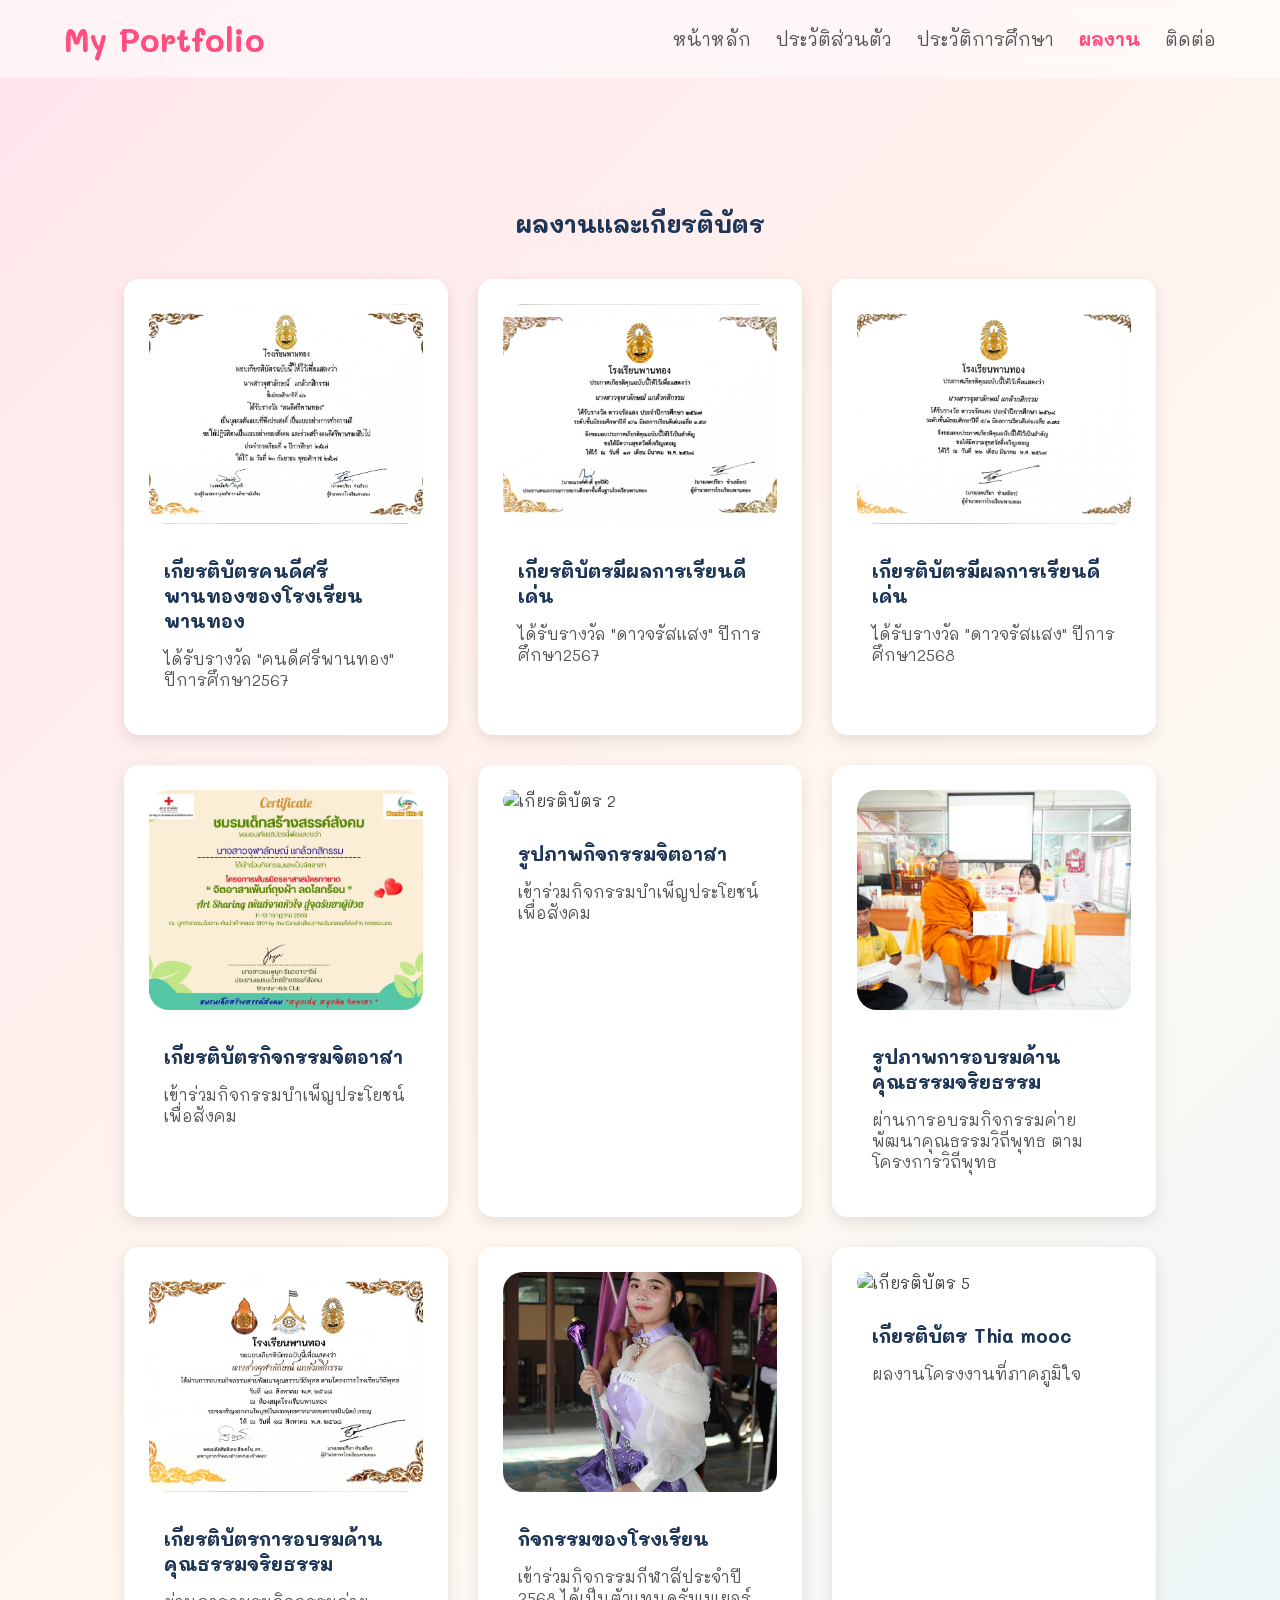
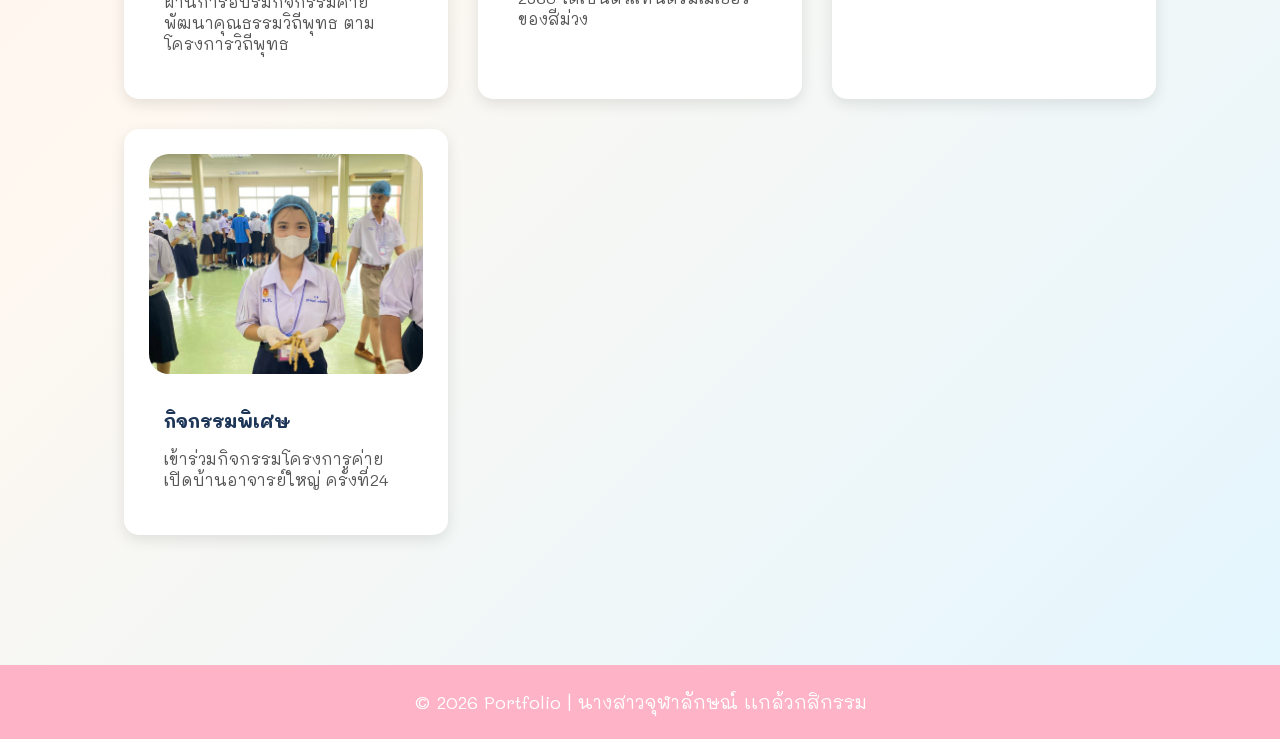
==== award.html @ cd5b1f8f "Update image source for award certificate" ====
<!DOCTYPE html>
<html lang="th">
<head>
    <meta charset="UTF-8">
    <meta name="viewport" content="width=device-width, initial-scale=1.0">
    <title>Portfolio | ผลงาน</title>

    <link rel="stylesheet" href="css/style.css">

    <!-- Google Font -->
    <link href="https://fonts.googleapis.com/css2?family=Kanit:wght@300;400;600&display=swap" rel="stylesheet">
</head>

<body>

<header>
    <nav>
        <h2 class="logo">My Portfolio</h2>

        <ul>
            <li><a href="index.html">หน้าหลัก</a></li>
            <li><a href="profile.html">ประวัติส่วนตัว</a></li>
            <li><a href="education.html">ประวัติการศึกษา</a></li>
            <li><a href="award.html" class="active">ผลงาน</a></li>
            <li><a href="contact.html">ติดต่อ</a></li>
        </ul>
    </nav>
</header>

<section class="award">

    <h1>ผลงานและเกียรติบัตร</h1>

    <div class="gallery">

        <div class="gallery-item">
            <img src="images/IMG_20260718_161601.jpg" alt="เกียรติบัตร 1">
            <h3>เกียรติบัตรคนดีศรีพานทองของโรงเรียนพานทอง</h3>
            <p>ได้รับรางวัล "คนดีศรีพานทอง" ปีการศึกษา2567</p>
        </div>

         <div class="gallery-item">
            <img src="images/IMG_20260718_161410.jpg" alt="เกียรติบัตร 1">
            <h3>เกียรติบัตรมีผลการเรียนดีเด่น</h3>
            <p>ได้รับรางวัล "ดาวจรัสเเสง" ปีการศึกษา2567</p>
        </div>
        
        <div class="gallery-item">
            <img src="images/IMG_20260718_161628.jpg" alt="เกียรติบัตร 1">
            <h3>เกียรติบัตรมีผลการเรียนดีเด่น</h3>
            <p>ได้รับรางวัล "ดาวจรัสเเสง" ปีการศึกษา2568</p>
        </div>
        
        
        <div class="gallery-item">
            <img src="images/1000024711.jpg" alt="เกียรติบัตร 2">
            <h3>เกียรติบัตรกิจกรรมจิตอาสา</h3>
            <p>เข้าร่วมกิจกรรมบำเพ็ญประโยชน์เพื่อสังคม</p>
        </div>
        
        <div class="gallery-item">
            <img src="" alt="เกียรติบัตร 2">
            <h3>รูปภาพกิจกรรมจิตอาสา</h3>
            <p>เข้าร่วมกิจกรรมบำเพ็ญประโยชน์เพื่อสังคม</p>
        </div>
        

        <div class="gallery-item">
            <img src="images/1000024724.jpg" alt="เกียรติบัตร 3">
            <h3>รูปภาพการอบรมด้านคุณธรรมจริยธรรม</h3>
            <p>ผ่านการอบรมกิจกรรมค่ายพัฒนาคุณธรรมวิถีพุทธ ตามโครงการวิถีพุทธ</p>
        </div>
        
        <div class="gallery-item">
            <img src="images/IMG_20260718_161618.jpg" alt="เกียรติบัตร 3">
            <h3>เกียรติบัตรการอบรมด้านคุณธรรมจริยธรรม</h3>
            <p>ผ่านการอบรมกิจกรรมค่ายพัฒนาคุณธรรมวิถีพุทธ ตามโครงการวิถีพุทธ</p>
        </div>

        <div class="gallery-item">
            <img src="images/1000024723.jpg" alt="เกียรติบัตร 4">
            <h3>กิจกรรมของโรงเรียน</h3>
            <p>เข้าร่วมกิจกรรมกีฬาสีประจำปี 2568 ได้เป็นตัวเเทนดรัมเมเยอร์ของสีม่วง</p>
        </div>

        <div class="gallery-item">
            <img src="images/award5.jpg" alt="เกียรติบัตร 5">
            <h3>เกียรติบัตร Thia mooc</h3>
            <p>ผลงานโครงงานที่ภาคภูมิใจ</p>
        </div>

        <div class="gallery-item">
            <img src="images/1000024727.jpg" alt="เกียรติบัตร 6">
            <h3>กิจกรรมพิเศษ</h3>
            <p>เข้าร่วมกิจกรรมโครงการค่ายเปิดบ้านอาจารย์ใหญ่ ครั้งที่24</p>
        </div>

    </div>

</section>

<footer>
    <p>© 2026 Portfolio | นางสาวจุฬาลักษณ์ เเกล้วกสิกรรม</p>
</footer>

</body>
</html>
---- css/style.css ----
/* ==========================
   Google Font
========================== */
@import url('https://fonts.googleapis.com/css2?family=Mali:wght@300;400;500;700&display=swap');

*{
    margin:0;
    padding:0;
    box-sizing:border-box;
    font-family:'Mali',cursive;
    scroll-behavior:smooth;
}

body{
    background:linear-gradient(135deg,#FFE5EC,#FFF8F0,#E3F6FF);
    min-height:100vh;
    color:#444;
}

/* ==========================
   Navbar
========================== */

header{
    width:100%;
    position:sticky;
    top:0;
    z-index:999;
    backdrop-filter:blur(10px);
    background:rgba(255,255,255,.5);
}

nav{

    width:90%;
    margin:auto;
    display:flex;
    justify-content:space-between;
    align-items:center;
    padding:18px 0;

}

.logo{

    font-size:32px;
    color:#ff4f81;
    font-weight:bold;

}

nav ul{

    display:flex;
    list-style:none;

}

nav li{

    margin-left:25px;

}

nav a{

    text-decoration:none;
    color:#555;
    font-size:18px;
    transition:.3s;

}

nav a:hover{

    color:#ff4f81;

}

.active{

    color:#ff4f81;
    font-weight:bold;

}

/* ==========================
Hero
========================== */

.hero{

    width:90%;
    margin:70px auto;

    display:flex;
    justify-content:space-between;
    align-items:center;
    flex-wrap:wrap;

}

.hero-text{

    width:50%;

}

.hero-text h1{

    font-size:60px;
    color:#ff4f81;

}

.hero-text h2{

    font-size:35px;
    margin:15px 0;

}

.hero-text p{

    font-size:20px;
    line-height:1.8;

}

.btn{

    display:inline-block;
    margin-top:30px;

    background:#87CEFA;

    color:white;

    text-decoration:none;

    padding:15px 40px;

    border-radius:50px;

    transition:.3s;

}

.btn:hover{

    transform:scale(1.08);

    background:#ff8fab;

}

.hero-image img{

    width:380px;

    border-radius:30px;

    box-shadow:0 15px 35px rgba(0,0,0,.2);

}

/* ==========================
Section
========================== */

section{

    width:90%;
    margin:70px auto;

}

section h1,
section h2{

    color:#ff4f81;
    text-align:center;
    margin-bottom:30px;

}

/* ==========================
Card
========================== */

.card,
.gallery-item,
.contact-item{

    background:rgba(255,255,255,.7);

    backdrop-filter:blur(15px);

    border-radius:25px;

    padding:25px;

    box-shadow:0 8px 20px rgba(0,0,0,.1);

    transition:.3s;

}

.card:hover,
.gallery-item:hover,
.contact-item:hover{

    transform:translateY(-10px);

}

/* ==========================
Profile
========================== */

.profile{

    display:flex;

    justify-content:center;

    align-items:center;

    gap:60px;

    flex-wrap:wrap;

}

.profile img{

    width:320px;

    border-radius:50%;

    border:8px solid white;

    box-shadow:0 10px 30px rgba(0,0,0,.2);

}

table{

    font-size:20px;

}

td{

    padding:10px;

}

/* ==========================
Education
========================== */

.timeline{

    display:flex;

    flex-direction:column;

    gap:25px;

}

.card{

    display:flex;

    align-items:center;

    gap:30px;

}

.card img{

    width:110px;

}

/* ==========================
Award
========================== */

.gallery{

    display:grid;

    grid-template-columns:repeat(auto-fit,minmax(280px,1fr));

    gap:30px;

}

.gallery img{

    width:100%;

    border-radius:20px;

    margin-bottom:15px;

}

/* ==========================
Contact
========================== */

.contact-box{

    display:grid;

    grid-template-columns:repeat(auto-fit,minmax(250px,1fr));

    gap:30px;

}

.contact-item{

    text-align:center;

}

.contact-item i{

    font-size:50px;

    color:#ff6b9e;

    margin-bottom:20px;

}

/* ==========================
Footer
========================== */

footer{

    margin-top:60px;

    background:#ffb3c6;

    color:white;

    text-align:center;

    padding:25px;

    font-size:18px;

}

/* ==========================
Responsive
========================== */

@media(max-width:900px){

.hero{

    flex-direction:column;

    text-align:center;

}

.hero-text{

    width:100%;

}

.hero-image{

    margin-top:40px;

}

nav{

    flex-direction:column;

}

nav ul{

    margin-top:15px;

    flex-wrap:wrap;

    justify-content:center;

}

nav li{

    margin:10px;

}

}
/* ---------- Profile ---------- */

.profile{
    display:flex;
    justify-content:center;
    align-items:center;
    gap:50px;
    padding:60px;
    flex-wrap:wrap;
}

.profile-img img{
    width:300px;
    border-radius:20px;
    box-shadow:0 8px 18px rgba(0,0,0,.2);
}

.profile-info{
    max-width:600px;
}

.profile-info h1{
    color:#1d3557;
    margin-bottom:20px;
}

.profile-info table{
    width:100%;
    border-collapse:collapse;
}

.profile-info td{
    padding:10px;
    border-bottom:1px solid #ddd;
}

.profile-info td:first-child{
    width:180px;
}
/* ---------- Education ---------- */

.education{
    padding:60px;
}

.education h1{
    text-align:center;
    color:#1d3557;
    margin-bottom:40px;
}

.timeline{
    max-width:900px;
    margin:auto;
}

.card{
    display:flex;
    align-items:center;
    gap:30px;
    background:white;
    margin-bottom:25px;
    padding:20px;
    border-radius:15px;
    box-shadow:0 5px 15px rgba(0,0,0,.1);
    transition:.3s;
}

.card:hover{
    transform:translateY(-5px);
}

.card img{
    width:100px;
    height:100px;
    object-fit:contain;
}

.card h2{
    color:#1d3557;
    margin-bottom:10px;
}

.card h3{
    margin-bottom:8px;
}
/* ---------- Award ---------- */

.award{
    padding:60px;
}

.award h1{
    text-align:center;
    color:#1d3557;
    margin-bottom:40px;
}

.gallery{
    display:grid;
    grid-template-columns:repeat(auto-fit,minmax(280px,1fr));
    gap:30px;
}

.gallery-item{
    background:#fff;
    border-radius:15px;
    overflow:hidden;
    box-shadow:0 5px 15px rgba(0,0,0,.1);
    transition:.3s;
}

.gallery-item:hover{
    transform:translateY(-8px);
}

.gallery-item img{
    width:100%;
    height:220px;
    object-fit:cover;
}

.gallery-item h3{
    color:#1d3557;
    margin:15px;
}

.gallery-item p{
    margin:0 15px 20px;
    color:#555;
}

.card p{
    color:#555;
}
/* ---------- Contact ---------- */

.contact{
    padding:60px;
    text-align:center;
}

.contact h1{
    color:#1d3557;
    margin-bottom:40px;
}

.contact-box{
    display:grid;
    grid-template-columns:repeat(auto-fit,minmax(250px,1fr));
    gap:25px;
}

.contact-item{
    background:white;
    padding:30px;
    border-radius:15px;
    box-shadow:0 5px 15px rgba(0,0,0,.1);
    transition:.3s;
}

.contact-item:hover{
    transform:translateY(-8px);
}

.contact-item i{
    font-size:45px;
    color:#457b9d;
    margin-bottom:20px;
}

.contact-item h3{
    margin-bottom:10px;
    color:#1d3557;
}

.contact-item p{
    color:#555;
}
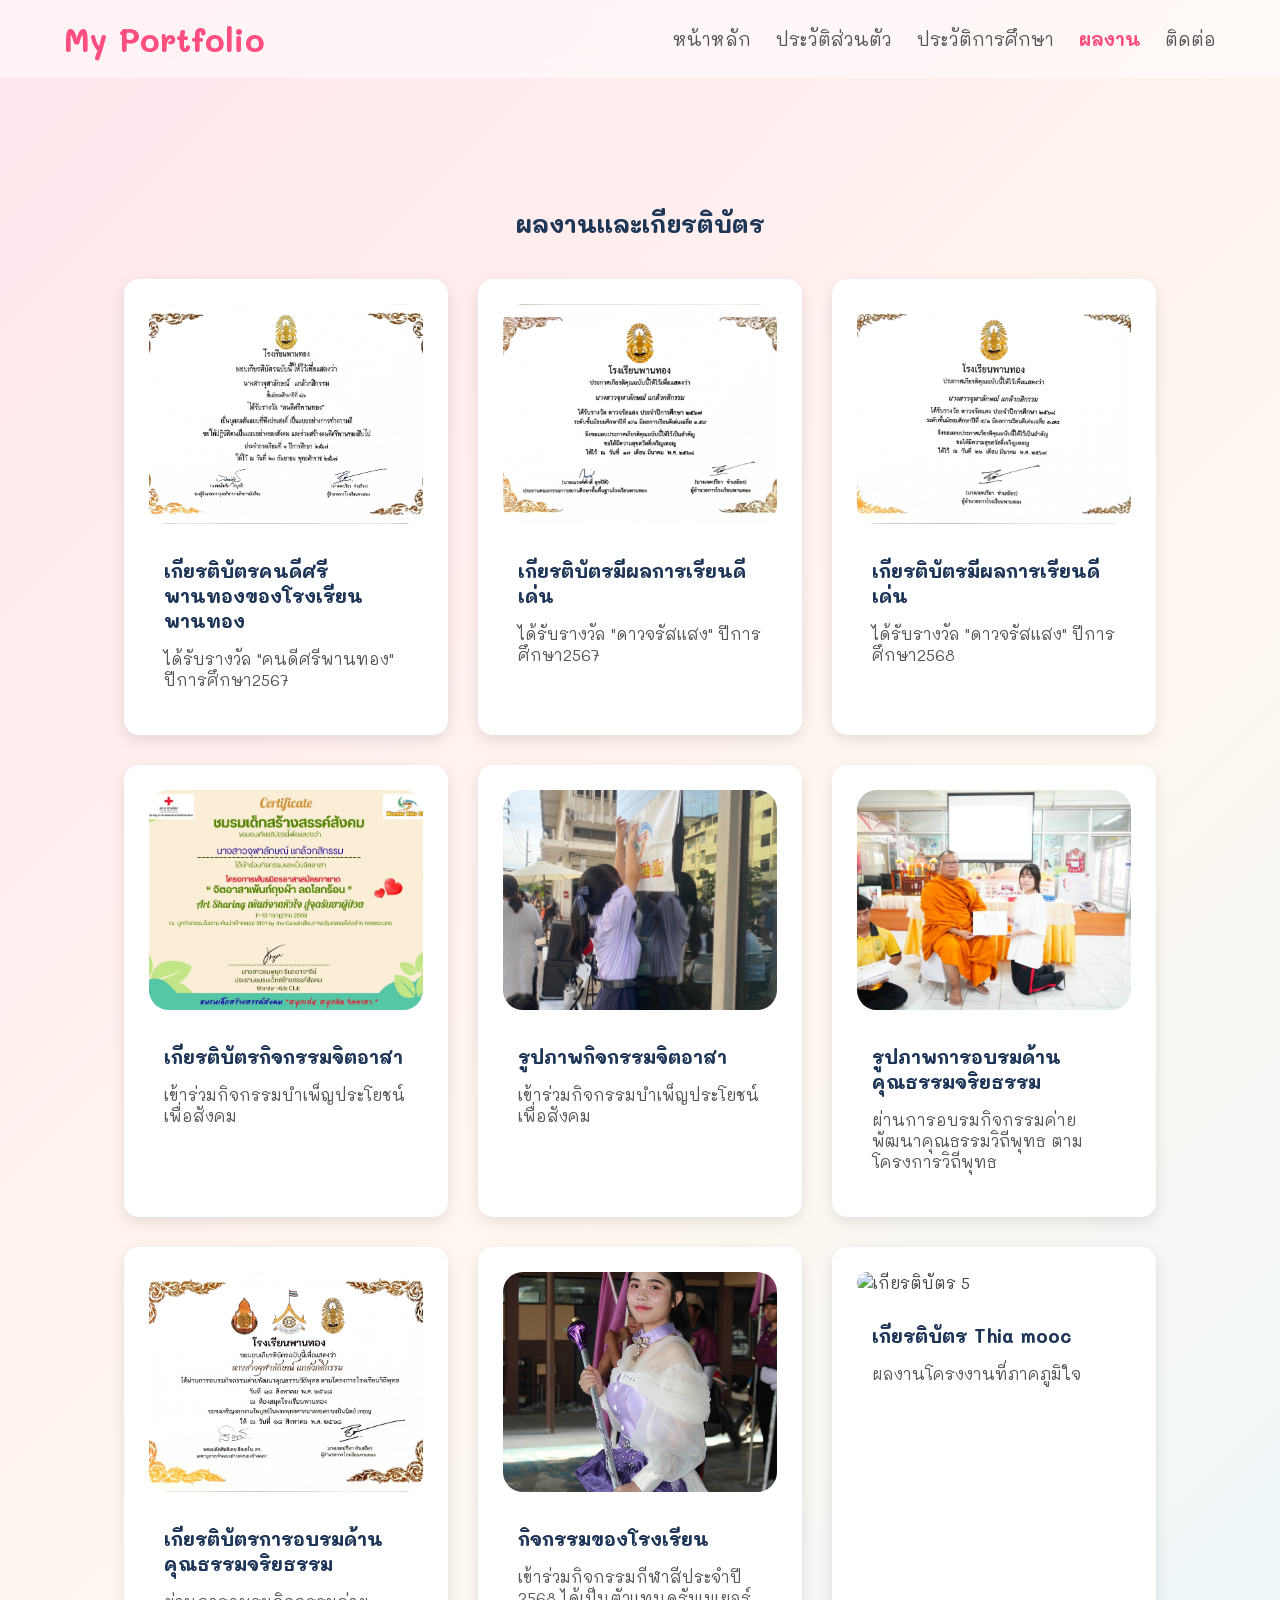
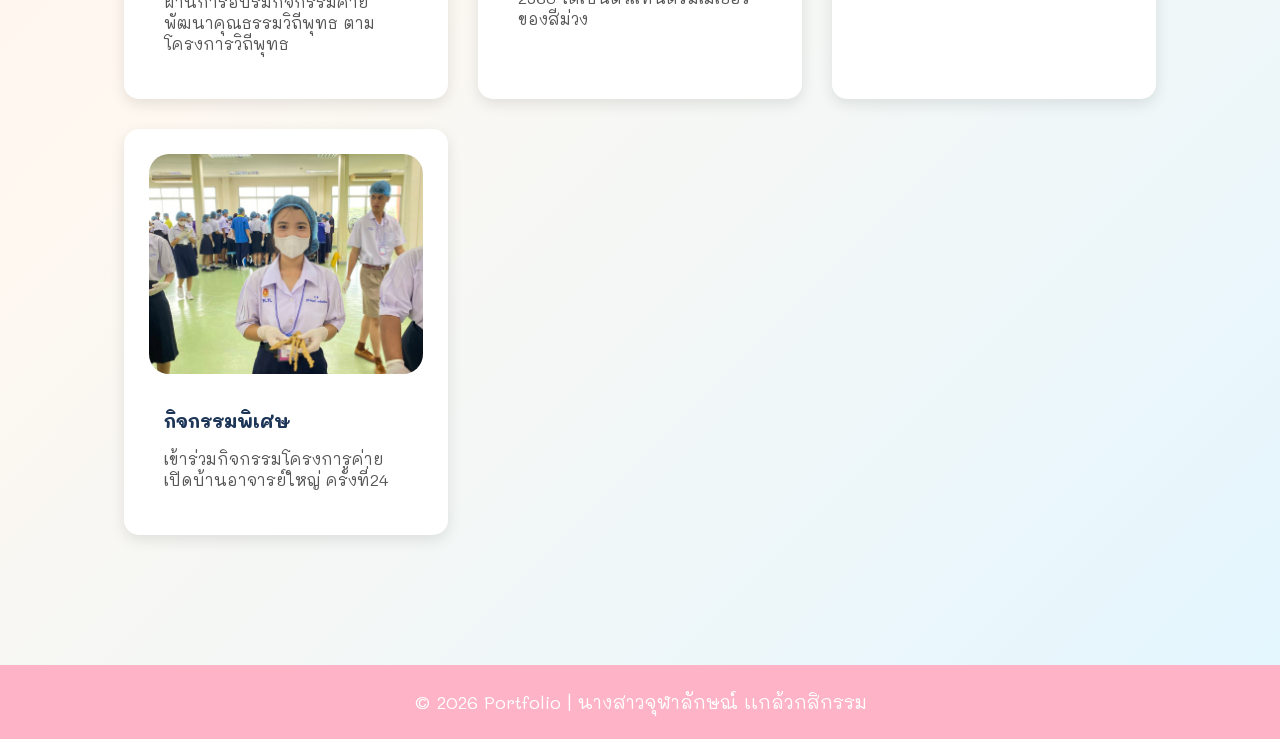
==== commit da78c9fe: "Update image source for gallery item" ====
--- a/award.html
+++ b/award.html
@@ -59,7 +59,7 @@
         </div>
         
         <div class="gallery-item">
-            <img src="" alt="เกียรติบัตร 2">
+            <img src="images/1000024709.jpg" alt="เกียรติบัตร 2">
             <h3>รูปภาพกิจกรรมจิตอาสา</h3>
             <p>เข้าร่วมกิจกรรมบำเพ็ญประโยชน์เพื่อสังคม</p>
         </div>
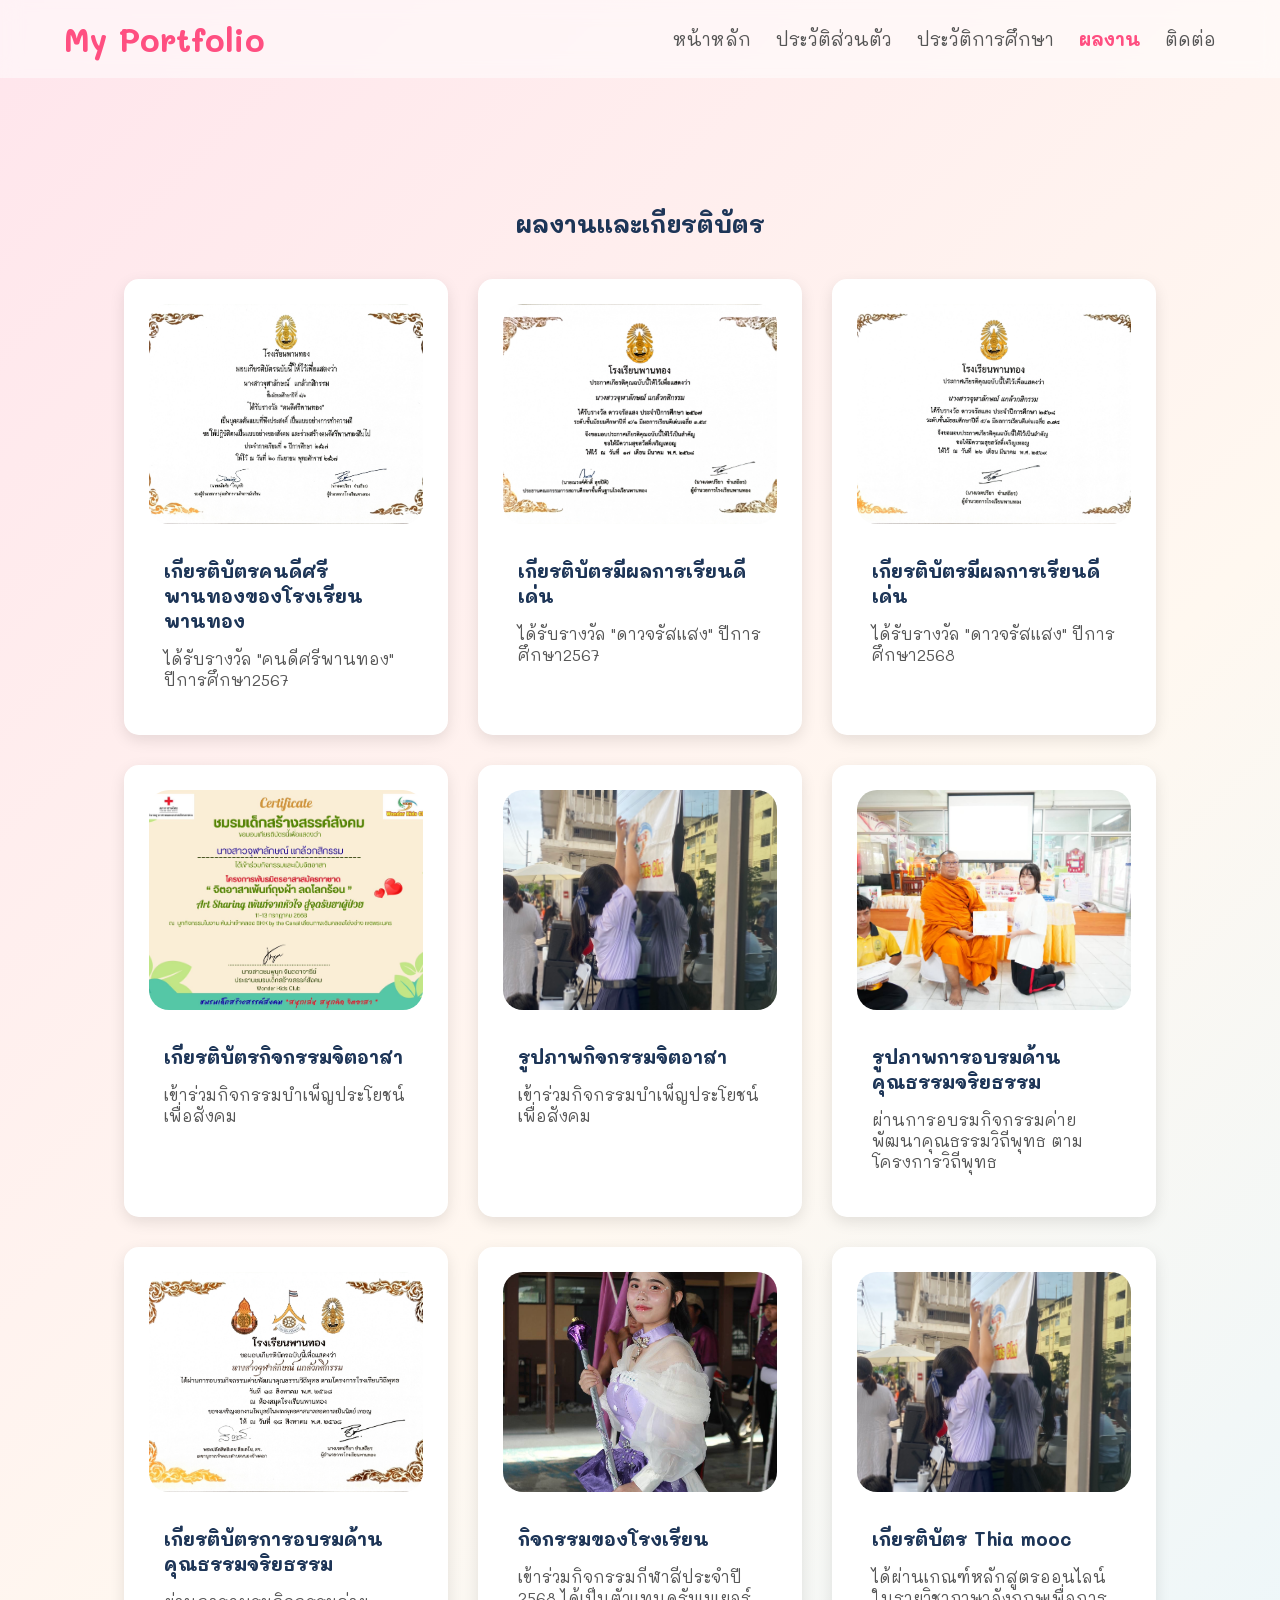
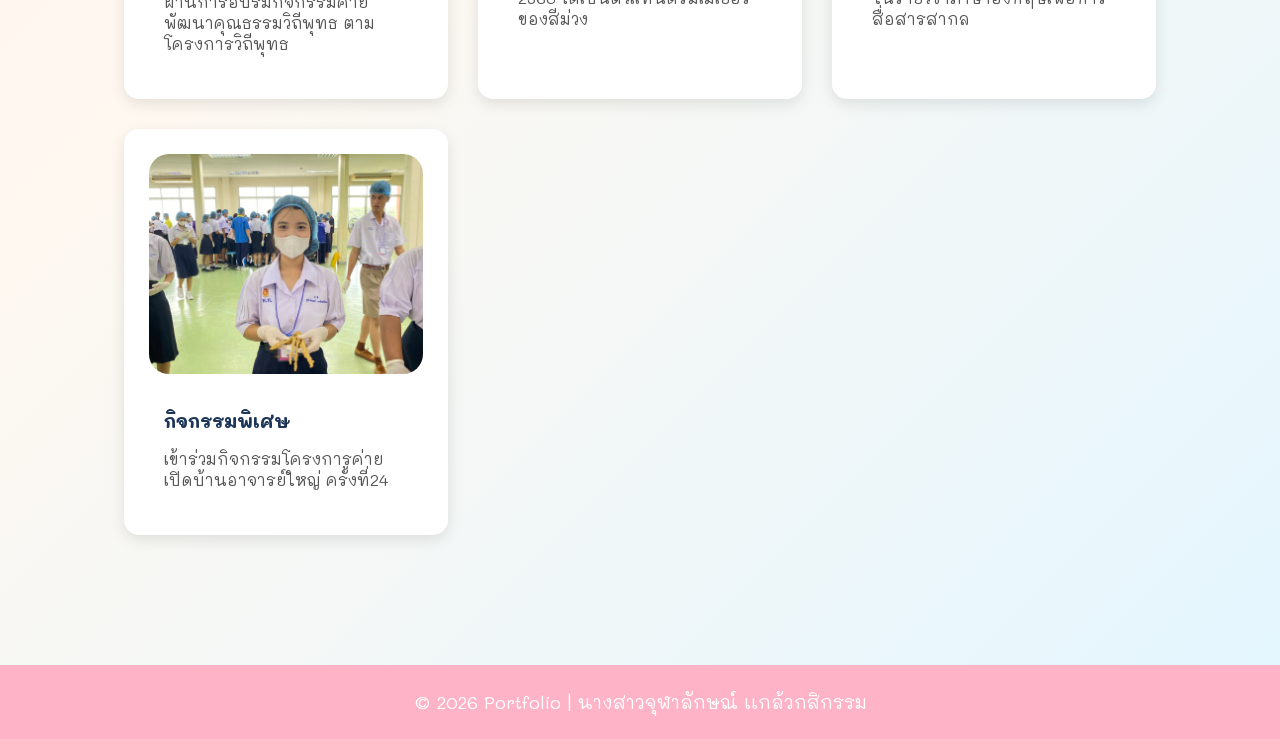
==== commit a0c2bbcf: "Update award.html" ====
--- a/award.html
+++ b/award.html
@@ -84,9 +84,9 @@
         </div>
 
         <div class="gallery-item">
-            <img src="images/award5.jpg" alt="เกียรติบัตร 5">
+            <img src="images/1000024709.jpg" alt="เกียรติบัตร 5">
             <h3>เกียรติบัตร Thia mooc</h3>
-            <p>ผลงานโครงงานที่ภาคภูมิใจ</p>
+            <p>ได้ผ่านเกณฑ์หลักสูตรออนไลน์ในรายวิชาภาษาอังกฤษเพื่อการสื่อสารสากล</p>
         </div>
 
         <div class="gallery-item">
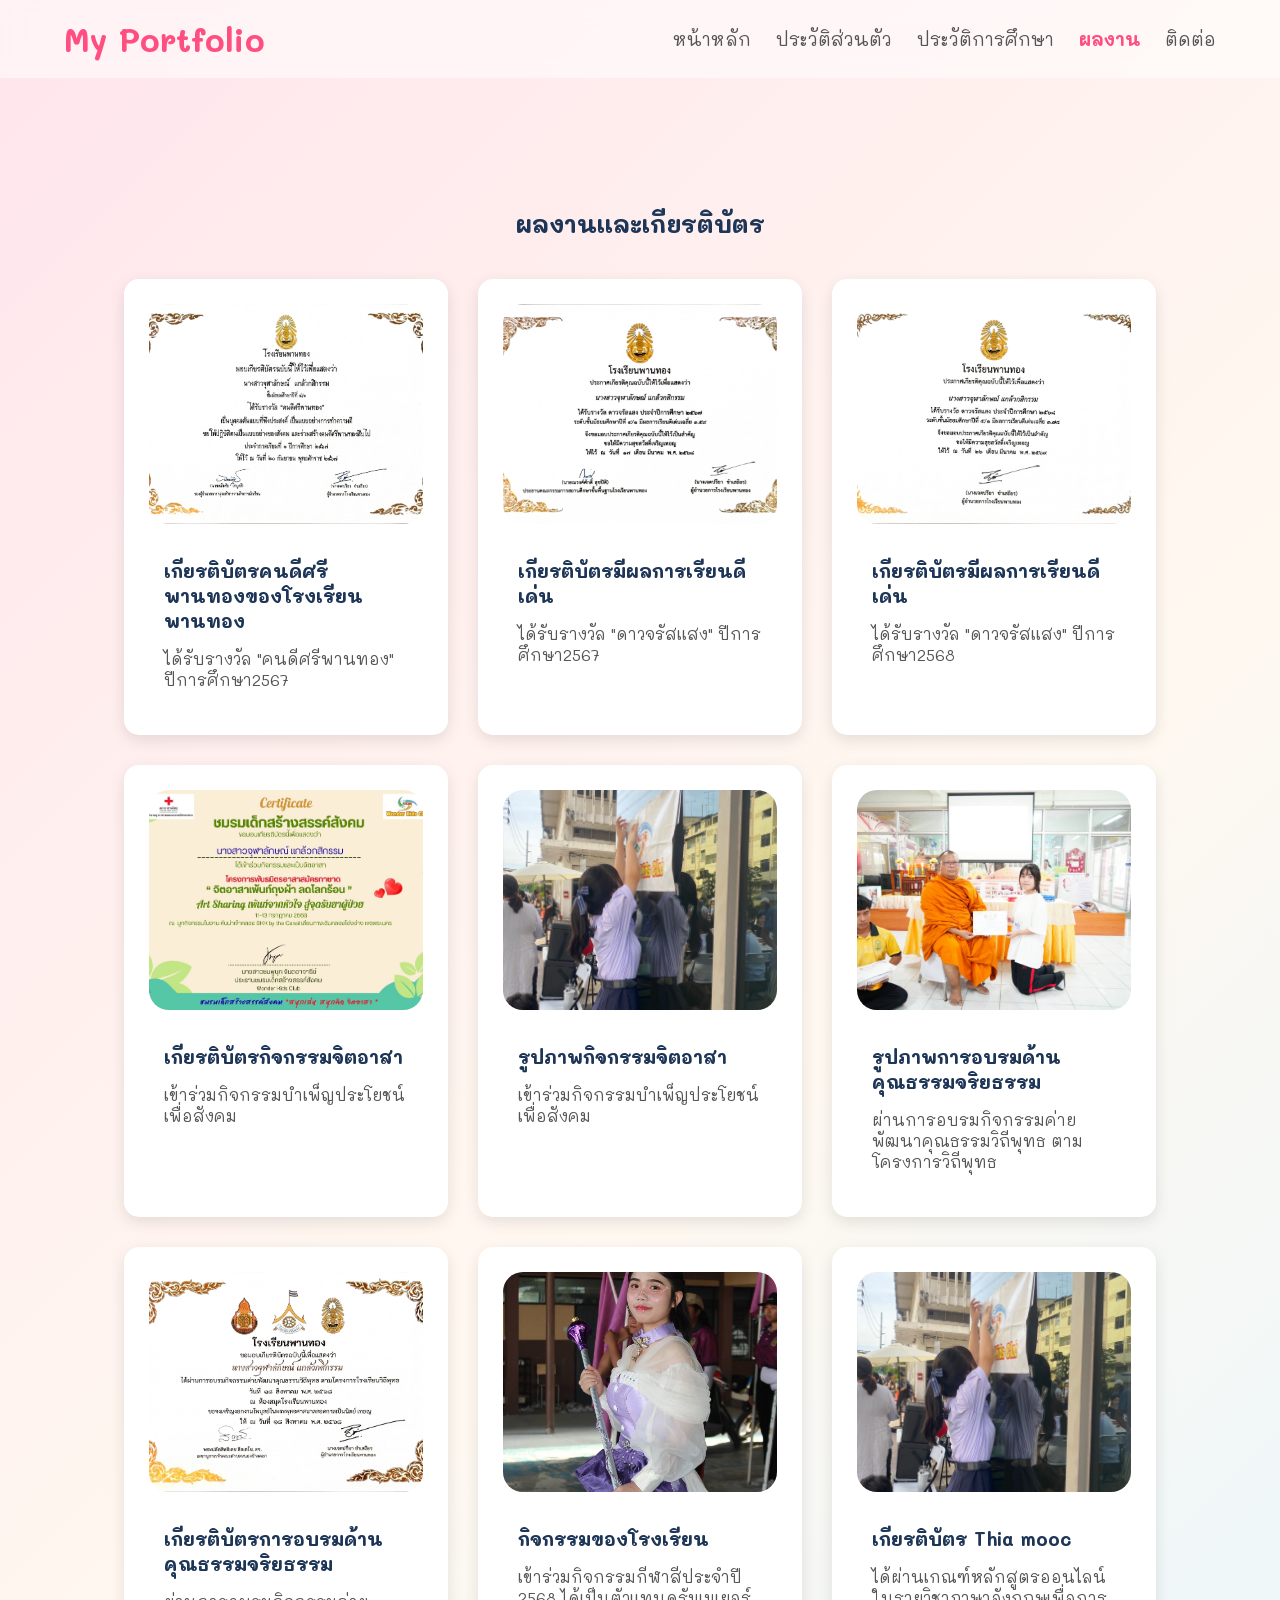
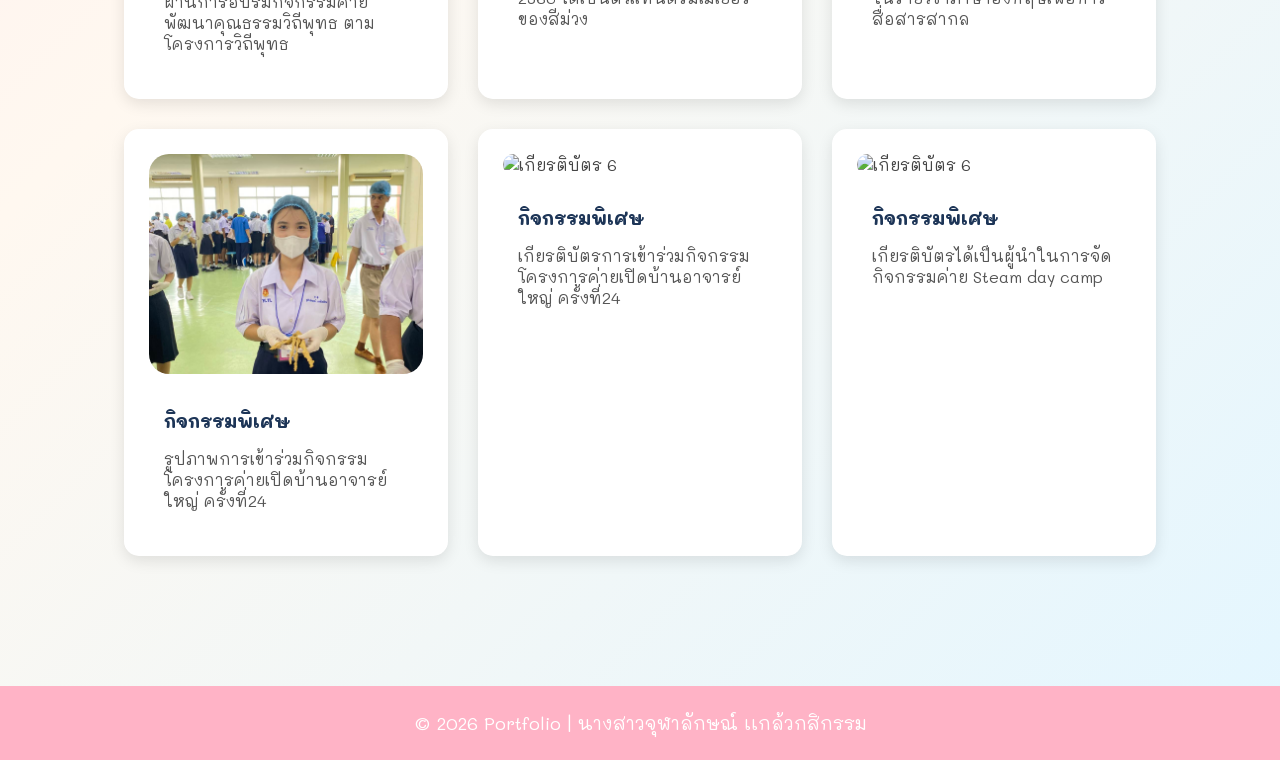
==== commit b191260f: "Update award.html" ====
--- a/award.html
+++ b/award.html
@@ -92,7 +92,19 @@
         <div class="gallery-item">
             <img src="images/1000024727.jpg" alt="เกียรติบัตร 6">
             <h3>กิจกรรมพิเศษ</h3>
-            <p>เข้าร่วมกิจกรรมโครงการค่ายเปิดบ้านอาจารย์ใหญ่ ครั้งที่24</p>
+            <p>รูปภาพการเข้าร่วมกิจกรรมโครงการค่ายเปิดบ้านอาจารย์ใหญ่ ครั้งที่24</p>
+        </div>
+        
+        <div class="gallery-item">
+            <img src="" alt="เกียรติบัตร 6">
+            <h3>กิจกรรมพิเศษ</h3>
+            <p>เกียรติบัตรการเข้าร่วมกิจกรรมโครงการค่ายเปิดบ้านอาจารย์ใหญ่ ครั้งที่24</p>
+        </div>
+        
+        <div class="gallery-item">
+            <img src="" alt="เกียรติบัตร 6">
+            <h3>กิจกรรมพิเศษ</h3>
+            <p>เกียรติบัตรได้เป็นผู้นำในการจัดกิจกรรมค่าย Steam day camp</p>
         </div>
 
     </div>
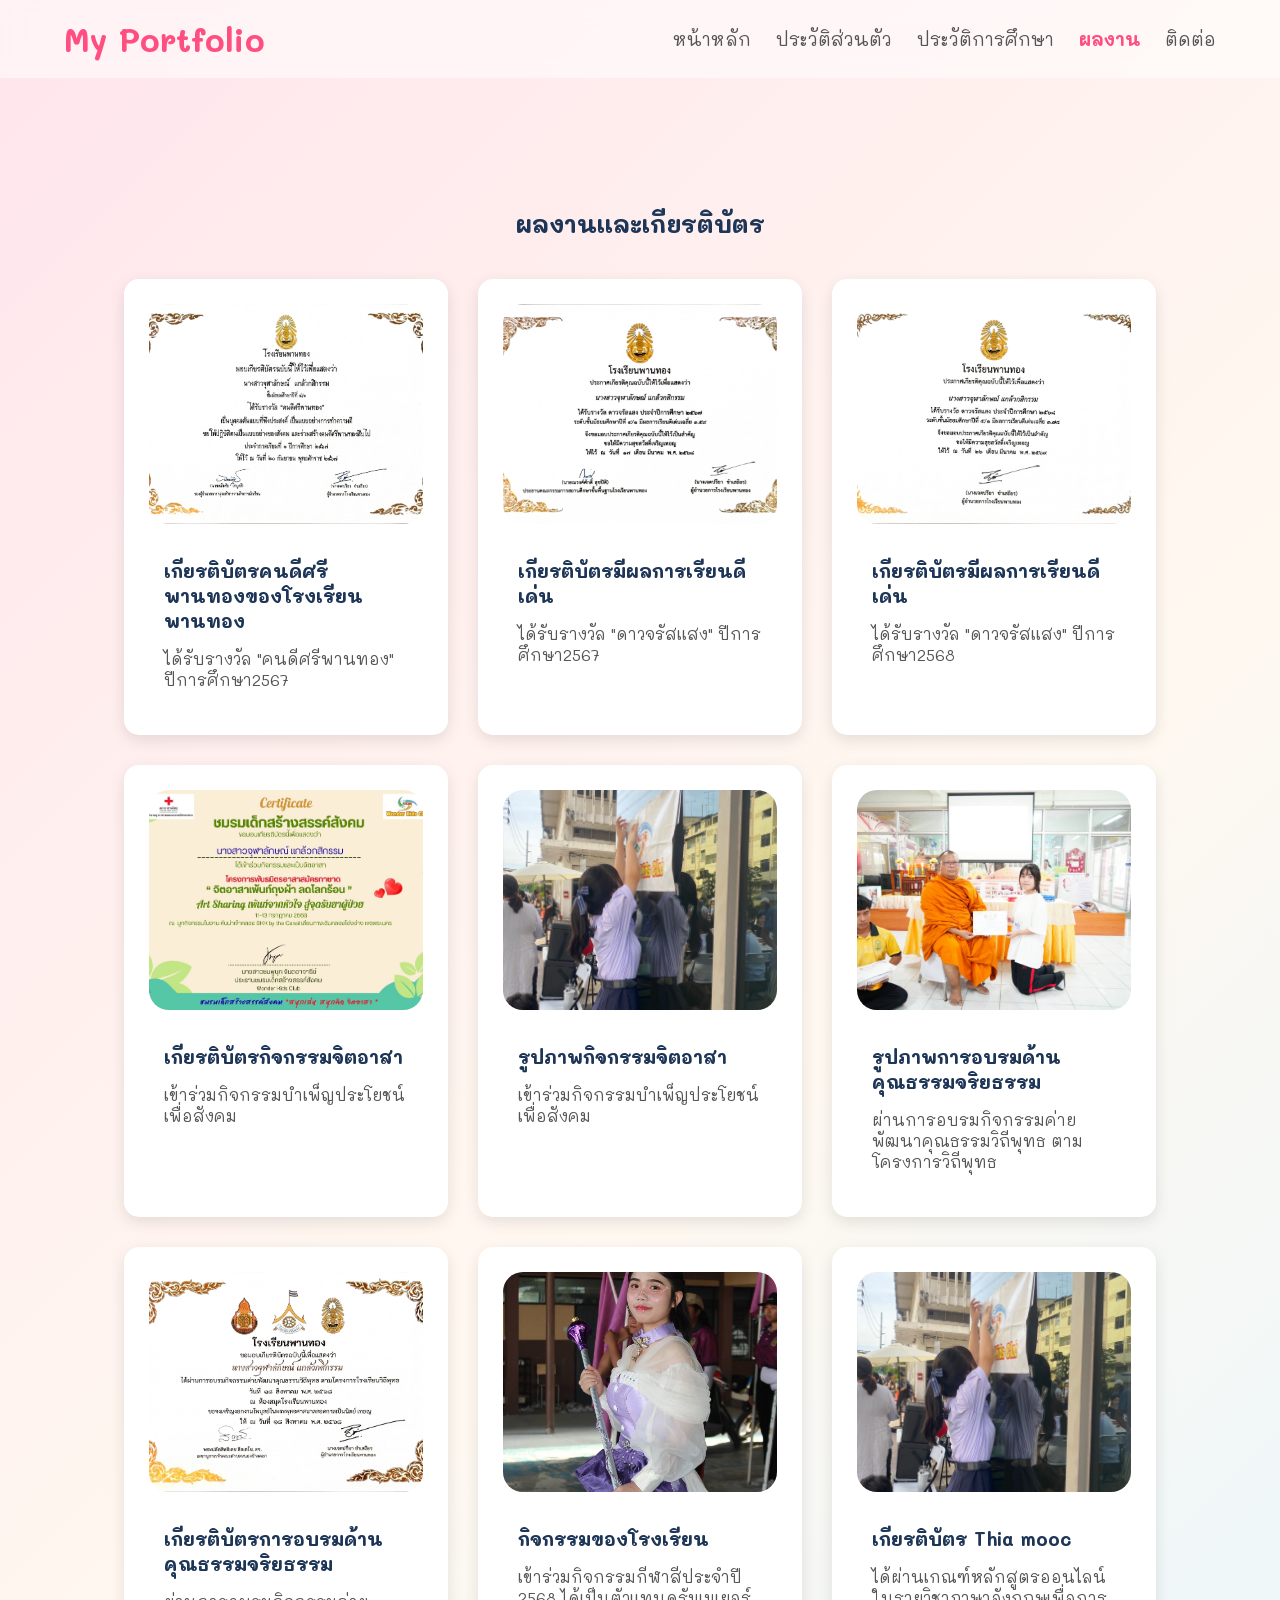
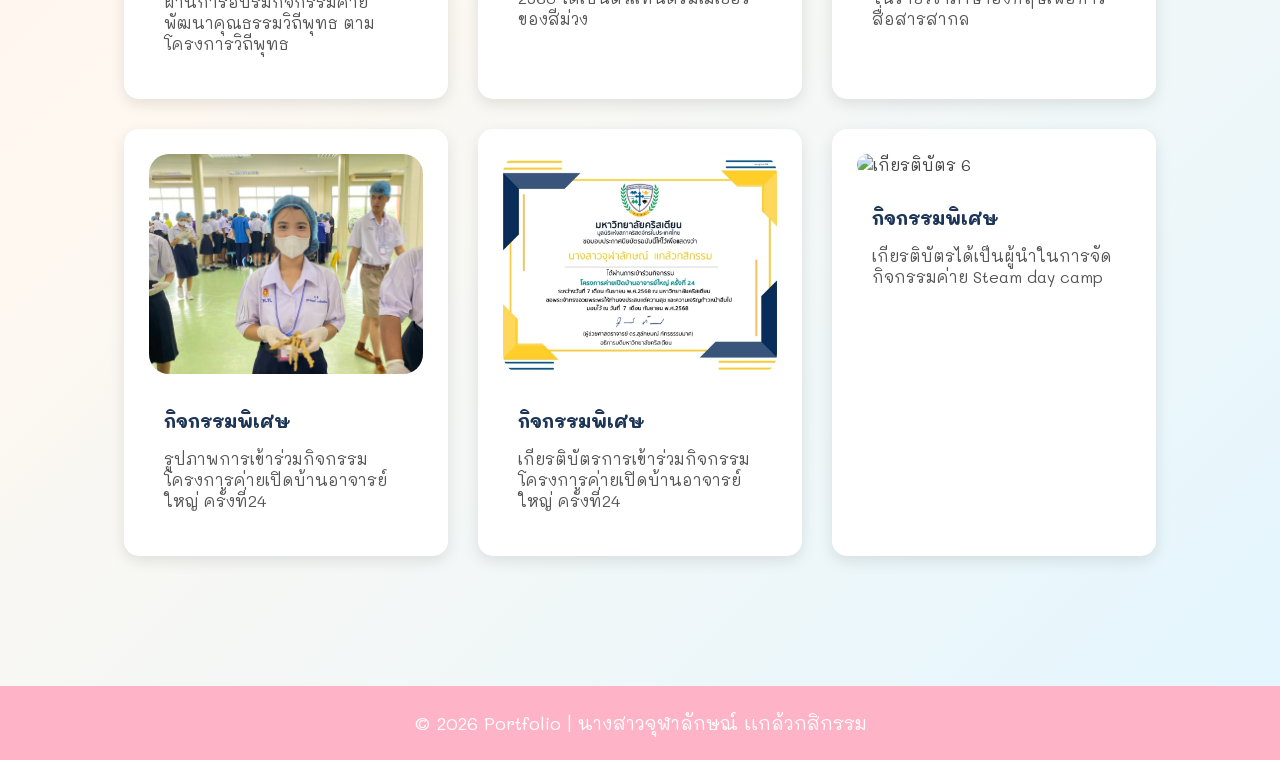
==== commit 2ae86458: "Add image source for award certificate" ====
--- a/award.html
+++ b/award.html
@@ -96,7 +96,7 @@
         </div>
         
         <div class="gallery-item">
-            <img src="" alt="เกียรติบัตร 6">
+            <img src="images/IMG_20260718_165858.jpg" alt="เกียรติบัตร 6">
             <h3>กิจกรรมพิเศษ</h3>
             <p>เกียรติบัตรการเข้าร่วมกิจกรรมโครงการค่ายเปิดบ้านอาจารย์ใหญ่ ครั้งที่24</p>
         </div>
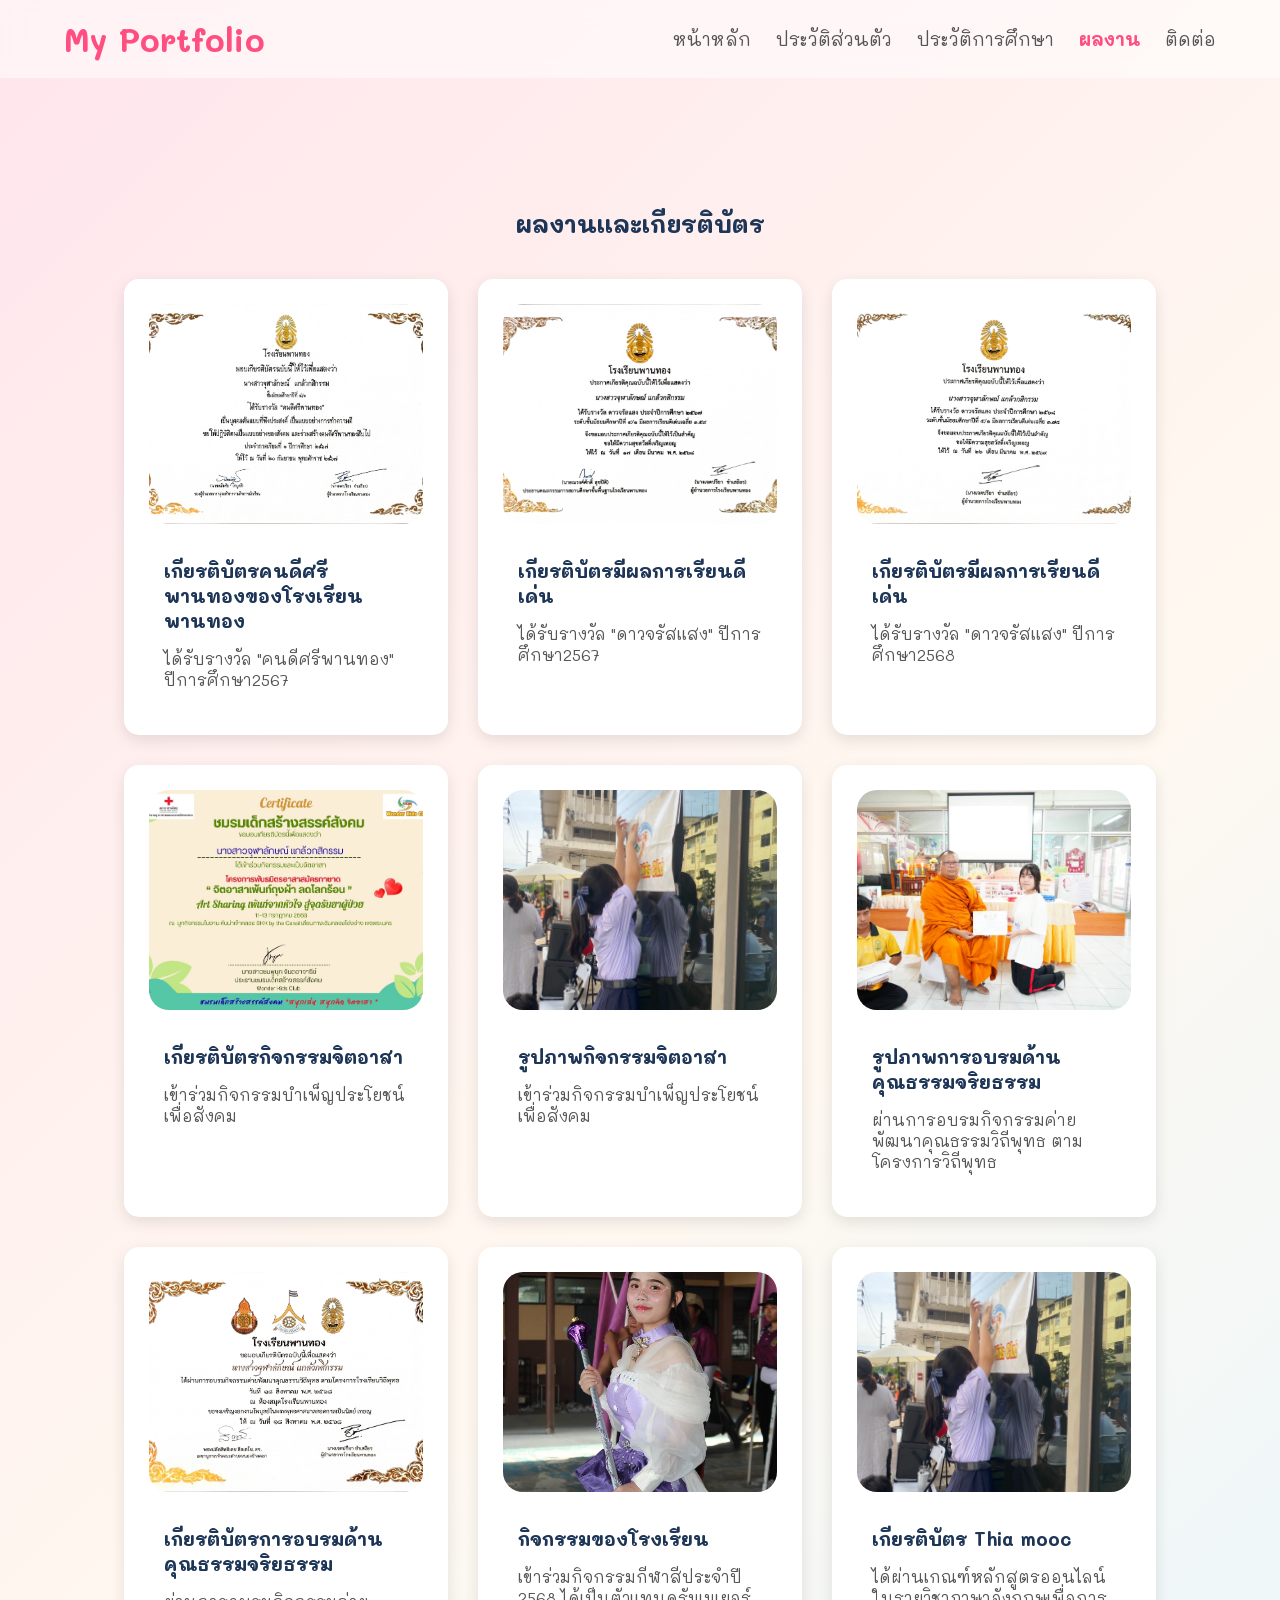
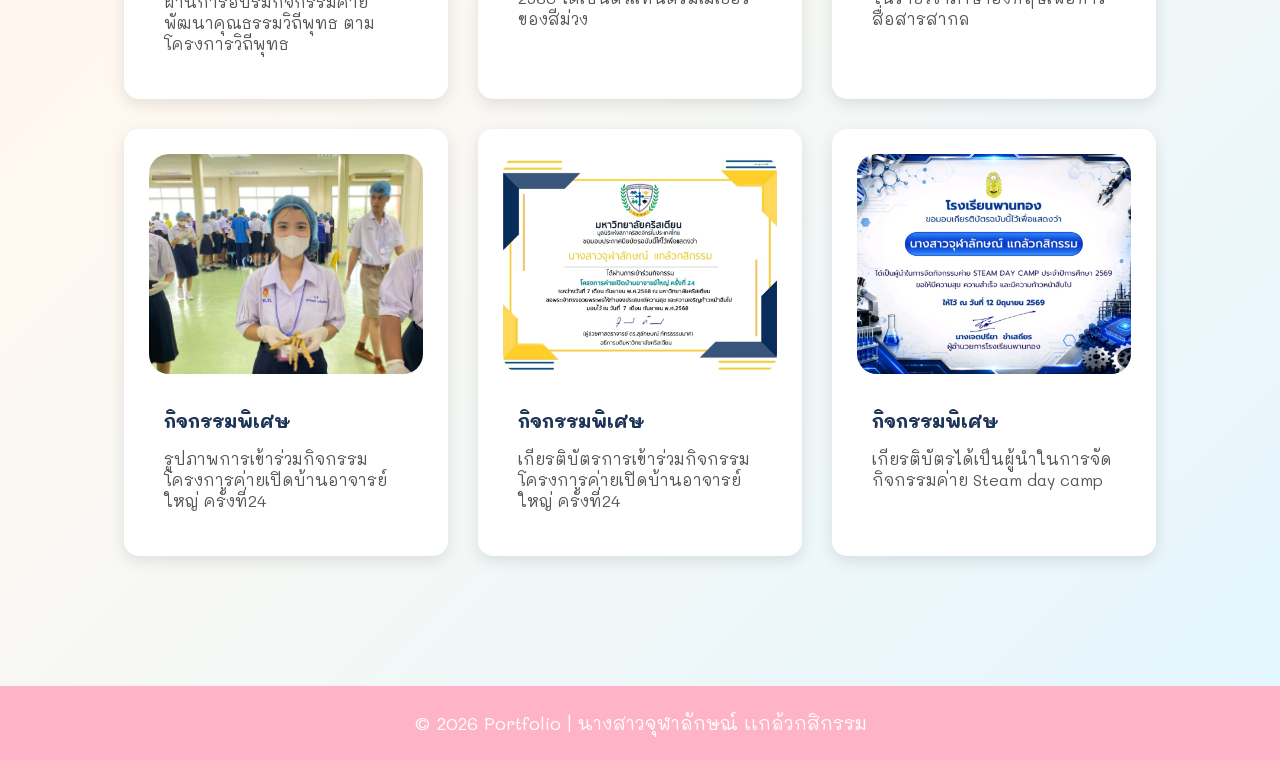
==== commit 57de8b8c: "Update image source for gallery item" ====
--- a/award.html
+++ b/award.html
@@ -102,7 +102,7 @@
         </div>
         
         <div class="gallery-item">
-            <img src="" alt="เกียรติบัตร 6">
+            <img src="images/IMG_20260718_165835.jpg" alt="เกียรติบัตร 6">
             <h3>กิจกรรมพิเศษ</h3>
             <p>เกียรติบัตรได้เป็นผู้นำในการจัดกิจกรรมค่าย Steam day camp</p>
         </div>
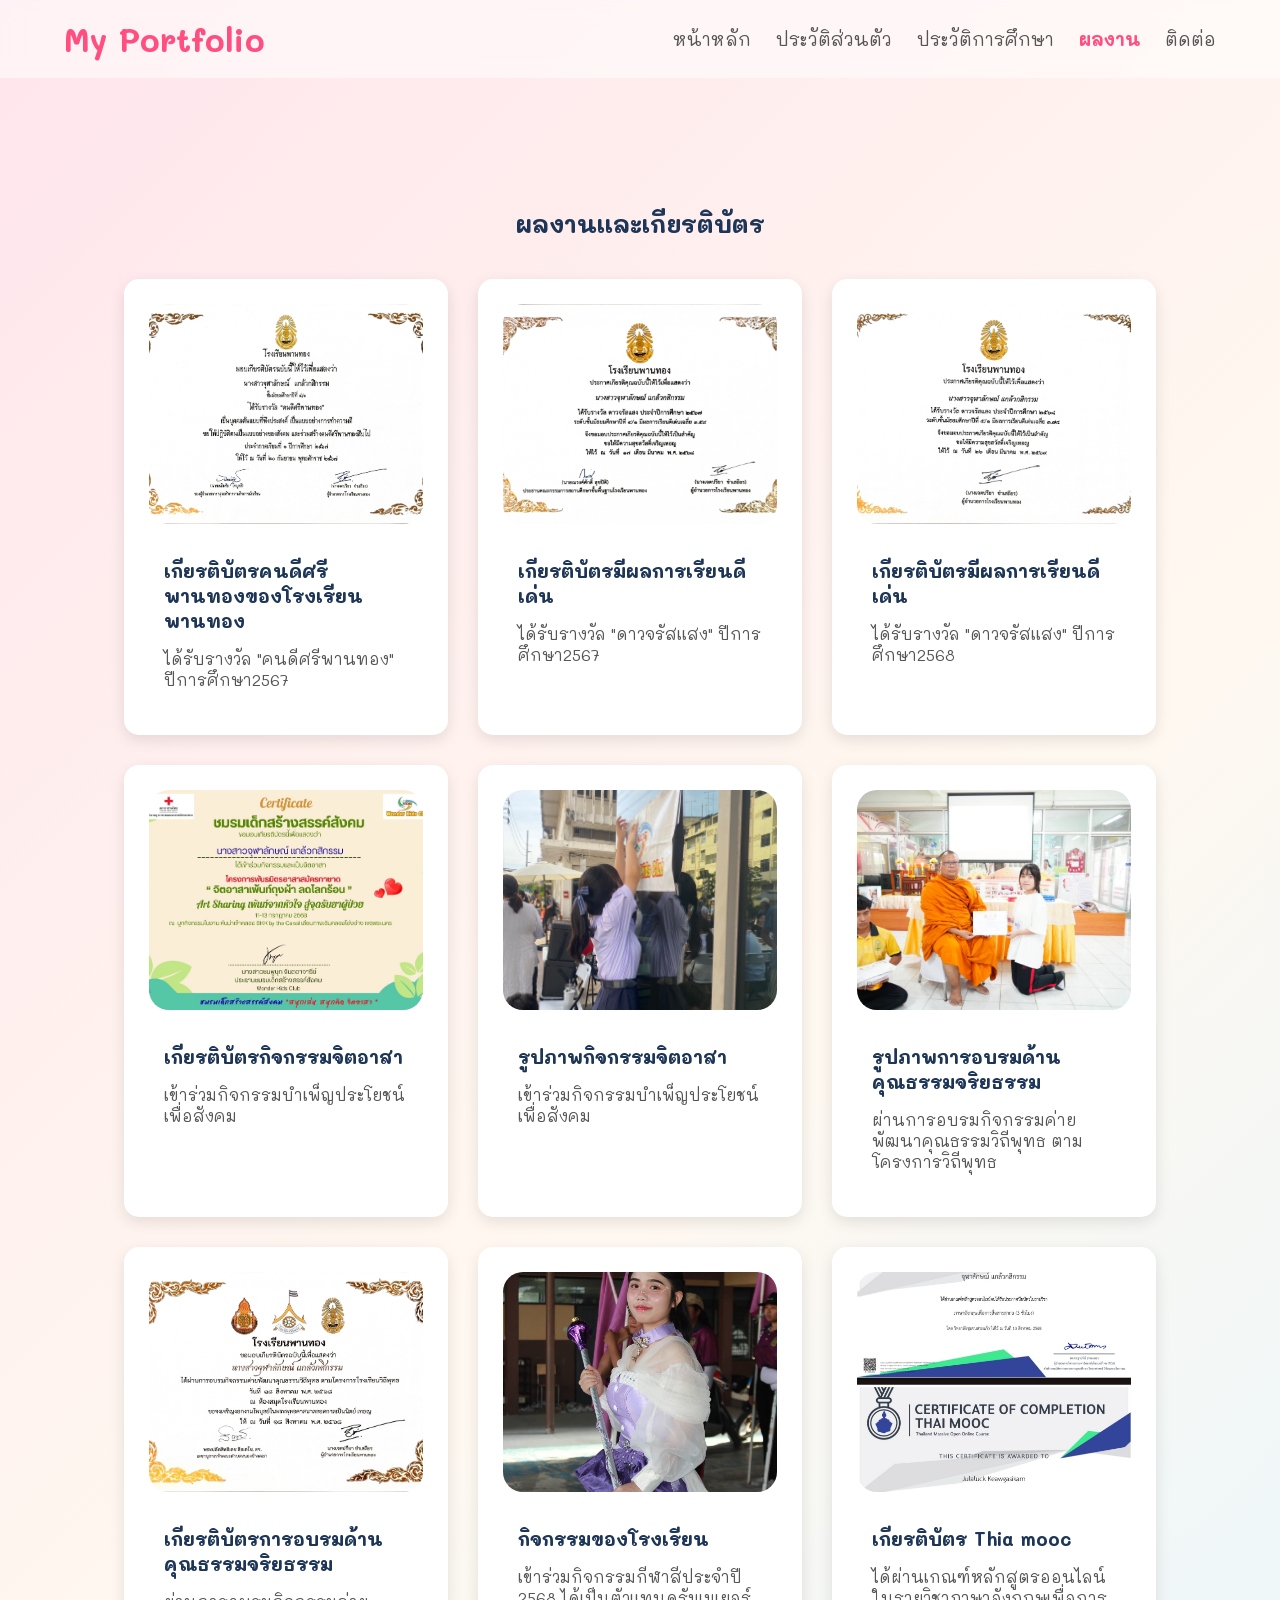
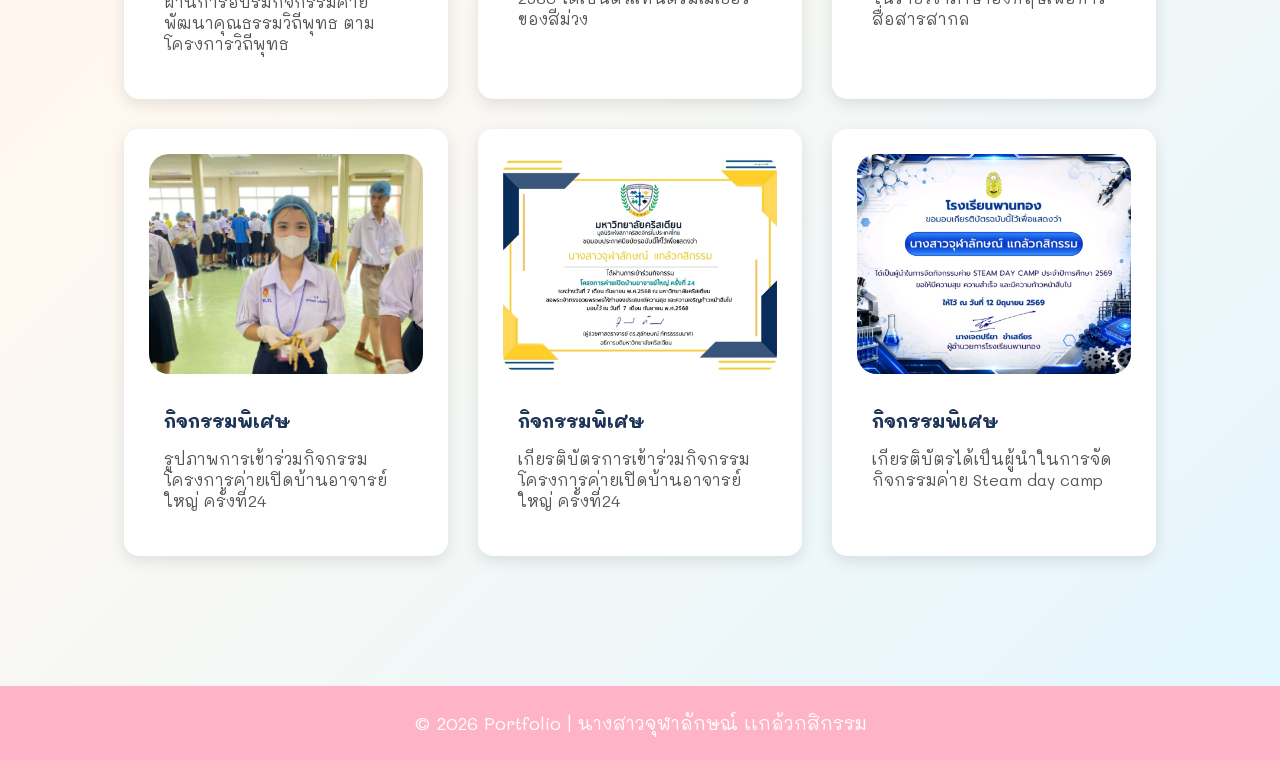
==== commit 8ae738f8: "Update image source in award.html" ====
--- a/award.html
+++ b/award.html
@@ -84,7 +84,7 @@
         </div>
 
         <div class="gallery-item">
-            <img src="images/1000024709.jpg" alt="เกียรติบัตร 5">
+            <img src="images/1784083054231.jpg" alt="เกียรติบัตร 5">
             <h3>เกียรติบัตร Thia mooc</h3>
             <p>ได้ผ่านเกณฑ์หลักสูตรออนไลน์ในรายวิชาภาษาอังกฤษเพื่อการสื่อสารสากล</p>
         </div>
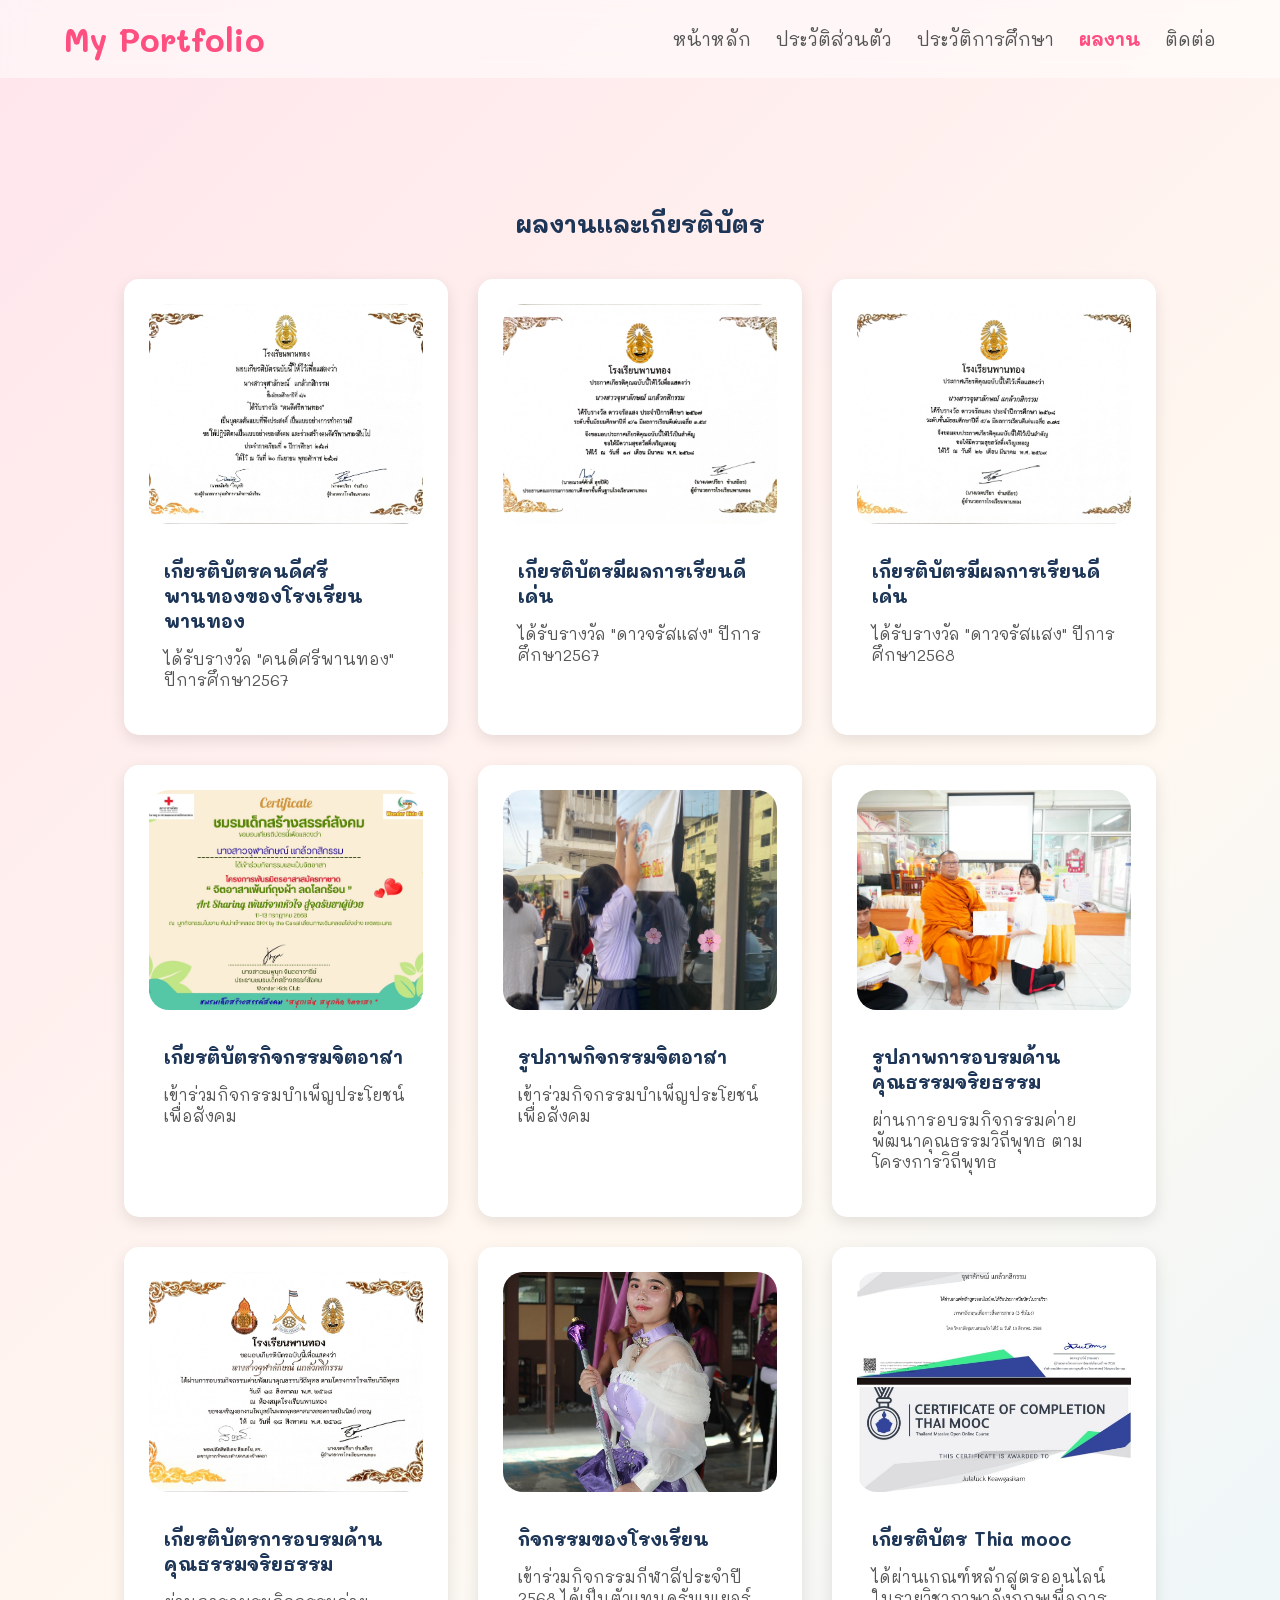
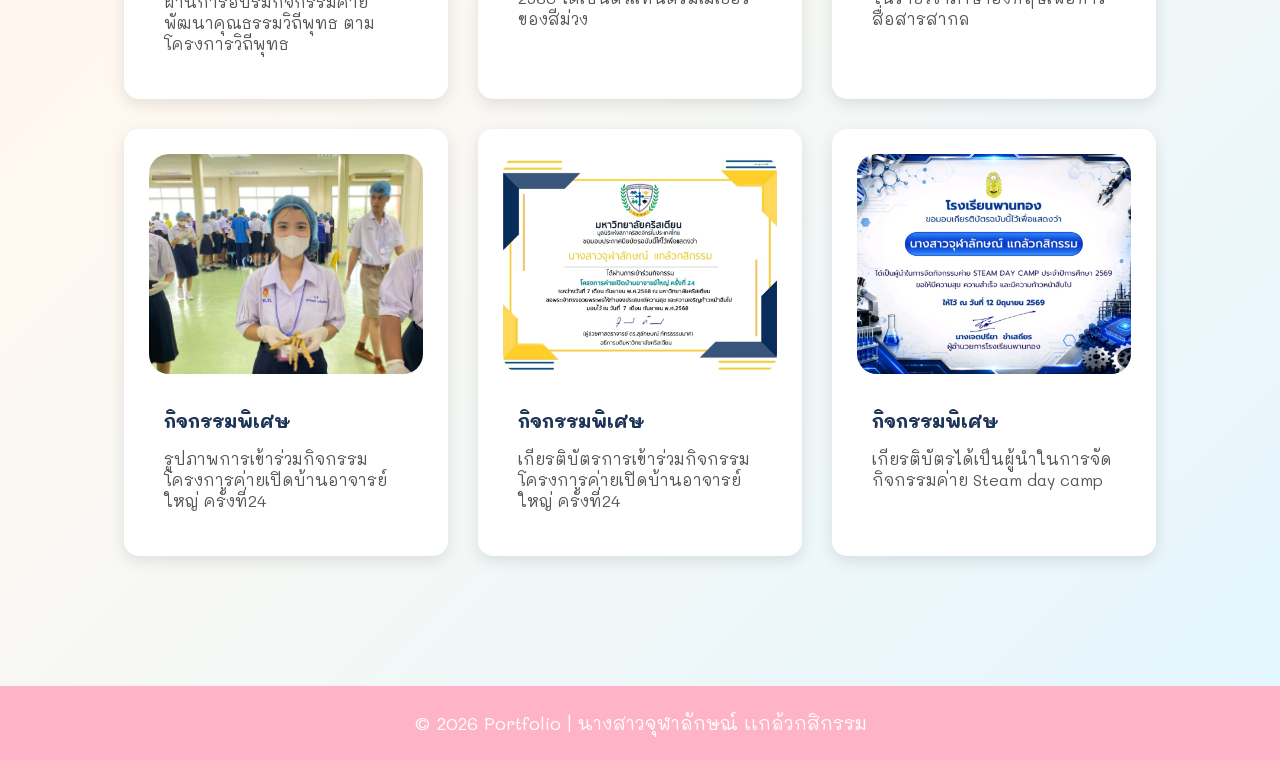
==== commit a09203ff: "Implement falling item effect in award.html Added falling item effect with CSS and JavaScript to enh" ====
--- a/award.html
+++ b/award.html
@@ -114,6 +114,50 @@
 <footer>
     <p>© 2026 Portfolio | นางสาวจุฬาลักษณ์ เเกล้วกสิกรรม</p>
 </footer>
+<!-- เริ่มโค้ดเอฟเฟกต์โปรยปราย -->
+<style>
+  .falling-item {
+    position: fixed;
+    top: -20px;
+    pointer-events: none; /* ทำให้กดทะลุได้ ไม่บังปุ่มในเว็บ */
+    z-index: 9999;
+    animation: fall linear forwards;
+  }
+  @keyframes fall {
+    to {
+      transform: translateY(105vh) rotate(360deg); /* หมุนและร่วงลงจนสุดหน้าจอ */
+    }
+  }
+</style>
+
+<script>
+  function createFallingItem() {
+    const item = document.createElement('div');
+    item.className = 'falling-item';
+    
+    // 🌸 สามารถเปลี่ยนเป็นอีโมจิอื่นที่ชอบได้ตรงนี้ เช่น 💕, ✨, 🧸
+    item.innerText = '🌸'; 
+    
+    // สุ่มตำแหน่ง ความเร็ว และขนาด ให้ดูเป็นธรรมชาติ
+    item.style.left = Math.random() * 100 + 'vw';
+    item.style.fontSize = Math.random() * 12 + 12 + 'px'; // ขนาด 12px - 24px
+    
+    const duration = Math.random() * 3 + 4; // ความเร็วในการร่วง (4-7 วินาที)
+    item.style.animationDuration = duration + 's';
+    item.style.opacity = Math.random() * 0.6 + 0.4; // สุ่มความเข้ม/จาง
+    
+    document.body.appendChild(item);
+    
+    // ลบอิลิเมนต์ทิ้งเมื่อร่วงสุดหน้าจอ เพื่อไม่ให้เครื่องหน่วง
+    setTimeout(() => {
+      item.remove();
+    }, duration * 1000);
+  }
+  
+  // ปรับความถี่ในการปล่อยชิ้นส่วน (หน่วยเป็นมิลลิวินาที เช่น 400 = ปล่อยทุก 0.4 วินาที)
+  setInterval(createFallingItem, 400);
+</script>
+<!-- จบโค้ดเอฟเฟกต์โปรยปราย -->
 
 </body>
 </html>
